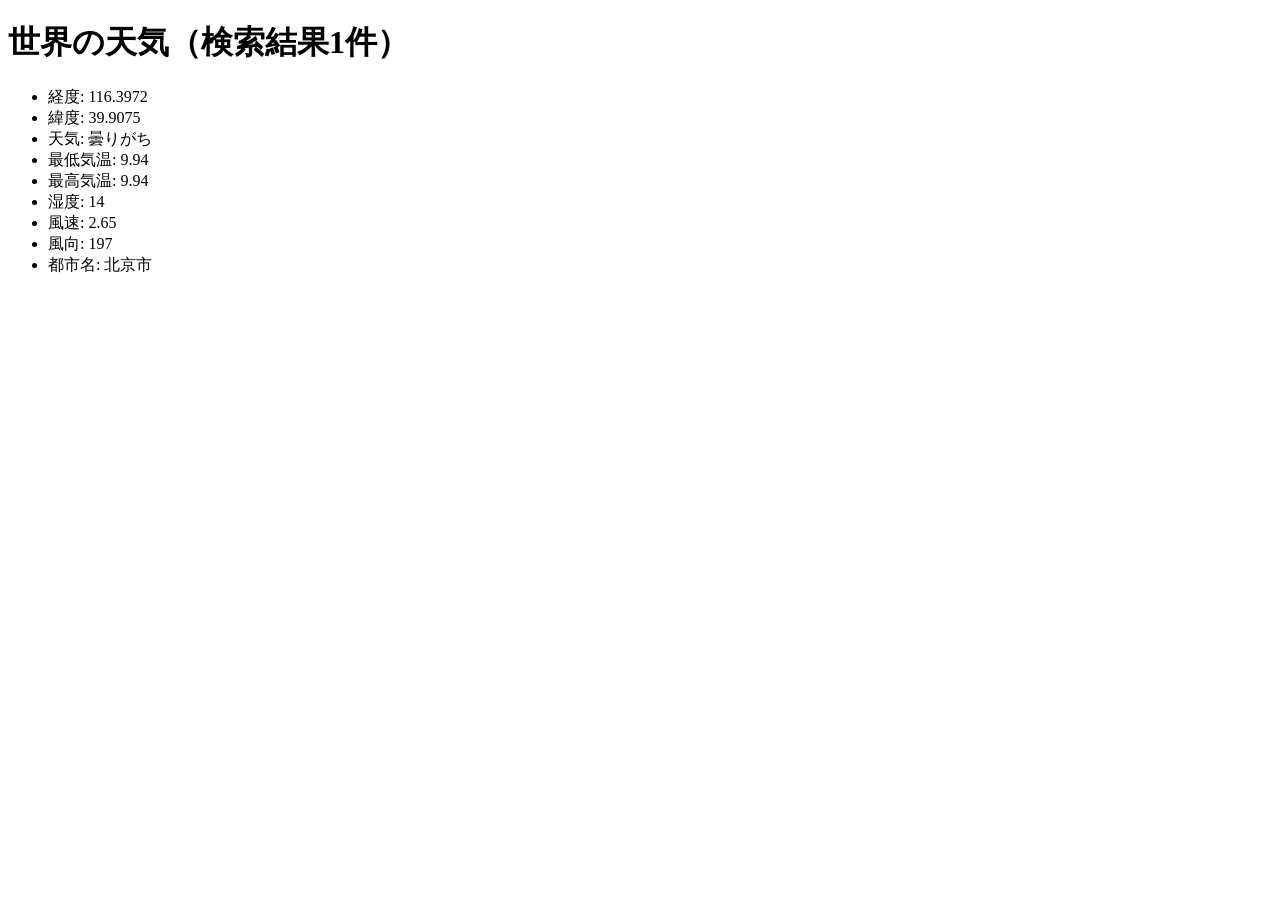
==== project.html @ 827af9b9 "提出課題1-2" ====
<!-- 課題1-4: プロジェクト課題の検索結果を表示する HTML をここに記述してください．-->
<!DOCTYPE html>
<html>
  <head>
    <meta charset="utf-8">
    <title>My test page</title>
  </head>
  <body>
    <h1>世界の天気（検索結果1件）</h1>
    <ul>
      <li>経度: 116.3972</li>
      <li>緯度: 39.9075</li>
      <li>天気: 曇りがち</li>
      <li>最低気温: 9.94</li>
      <li>最高気温: 9.94</li>
      <li>湿度: 14</li>
      <li>風速: 2.65</li>
      <li>風向: 197</li>
      <li>都市名: 北京市</li>
    </ul>
  </body>
</html>
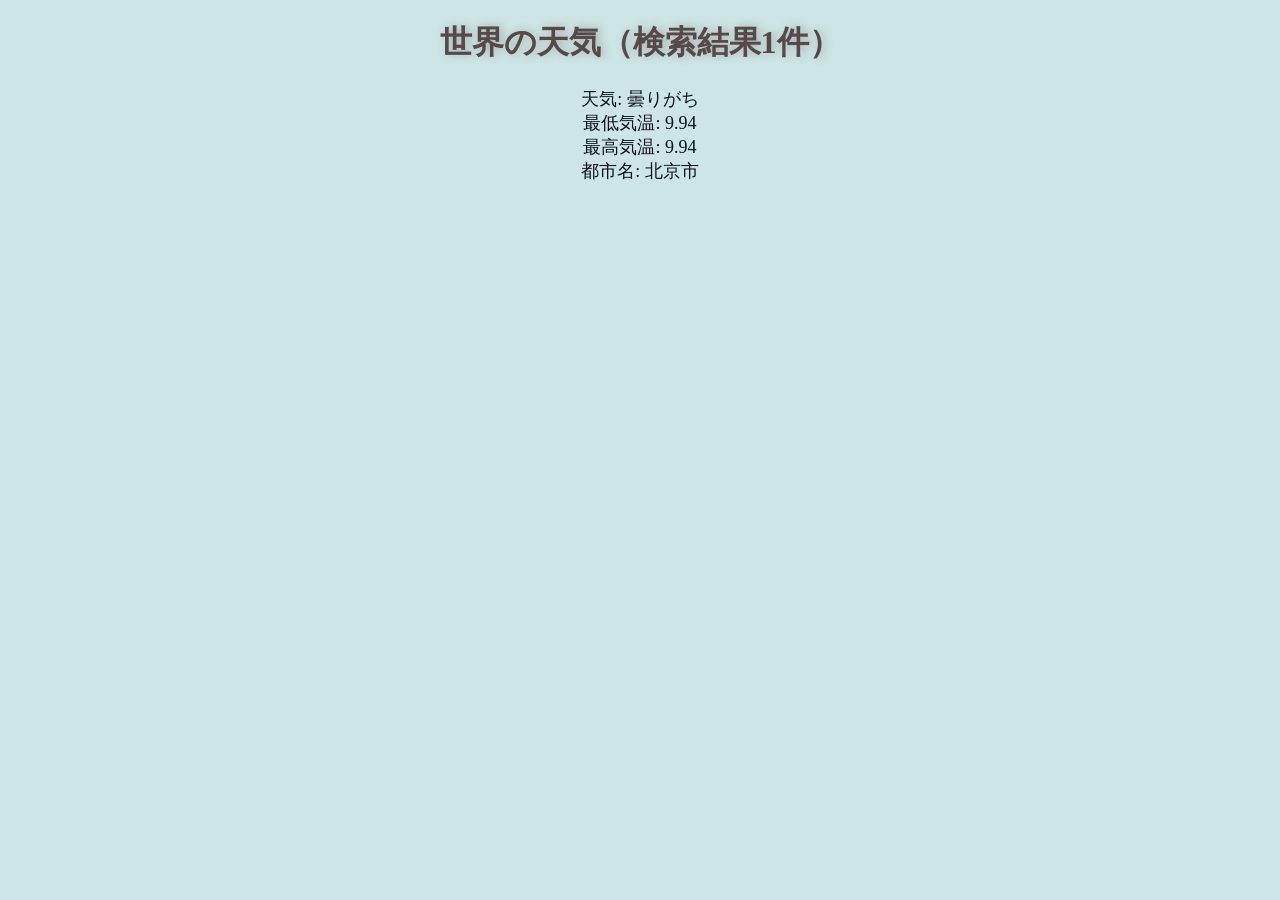
==== commit 64d29130: "提出課題2-3" ====
--- a/project.html
+++ b/project.html
@@ -4,19 +4,17 @@
   <head>
     <meta charset="utf-8">
     <title>My test page</title>
+    <link rel="stylesheet" href="tenki.css">
   </head>
   <body>
     <h1>世界の天気（検索結果1件）</h1>
     <ul>
-      <li>経度: 116.3972</li>
-      <li>緯度: 39.9075</li>
+
       <li>天気: 曇りがち</li>
       <li>最低気温: 9.94</li>
       <li>最高気温: 9.94</li>
-      <li>湿度: 14</li>
-      <li>風速: 2.65</li>
-      <li>風向: 197</li>
       <li>都市名: 北京市</li>
+
     </ul>
   </body>
 </html>
--- a/tenki.css
+++ b/tenki.css
@@ -0,0 +1,25 @@
+body {
+   text-align: center;
+   background-color: rgb(205, 229, 230); 
+}
+
+
+h1{
+    
+    color: rgb(85, 73, 73);
+    text-shadow: 3px 0 10px rgb(172, 172, 172);
+}
+
+h2 {
+    font-family: cursive;
+    color: #638b7f;
+    background: linear-gradient(to right, white , #ffefaf);
+}
+
+ul {
+    list-style: none;
+    padding: 0;
+    font-size: large;
+    color: #0d1117;
+}
+
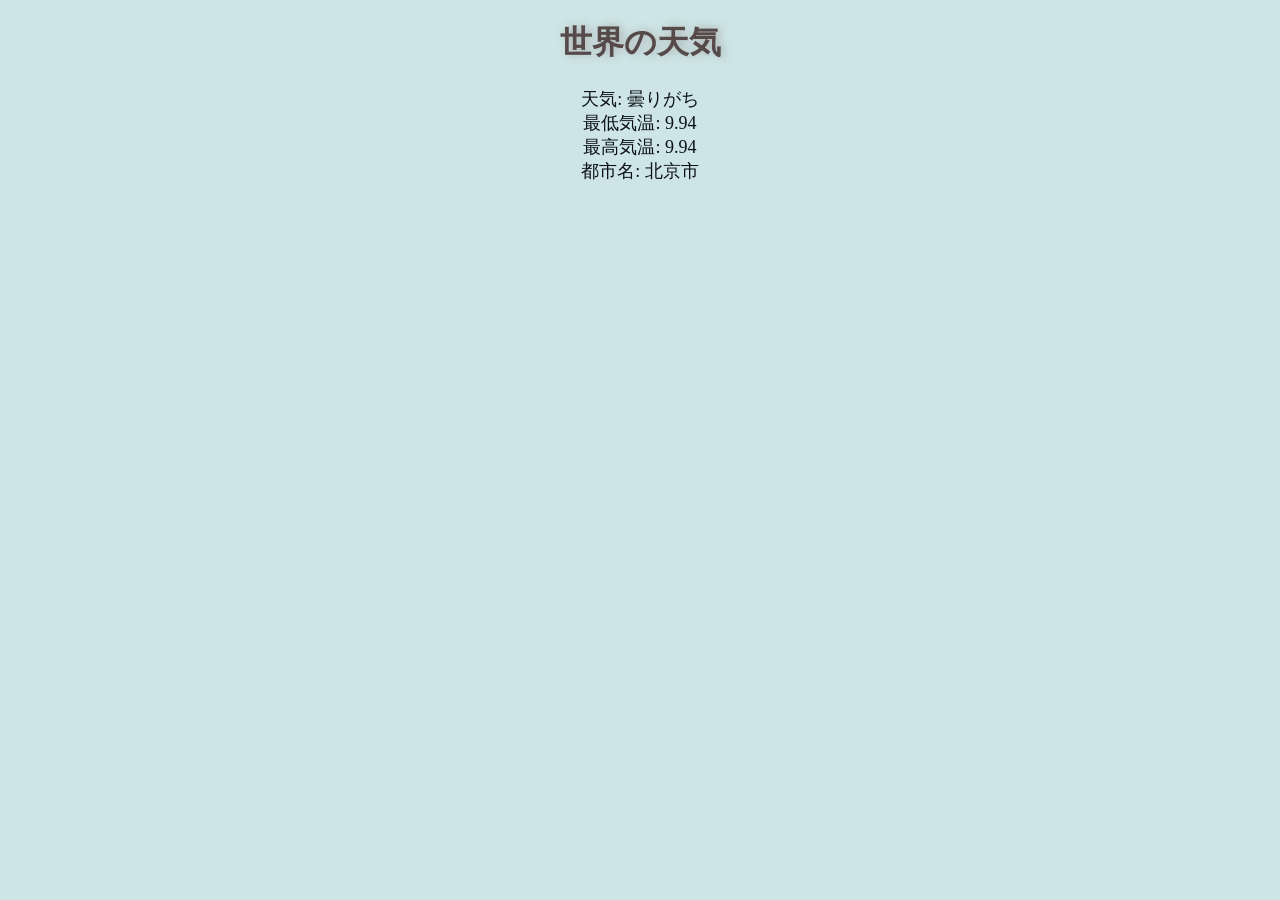
==== commit 89cf2e79: "提出課題3_1" ====
--- a/project.html
+++ b/project.html
@@ -5,9 +5,12 @@
     <meta charset="utf-8">
     <title>My test page</title>
     <link rel="stylesheet" href="tenki.css">
+    <script src="weather.js" defer></script>
   </head>
   <body>
-    <h1>世界の天気（検索結果1件）</h1>
+    <h1>世界の天気</h1>
+
+    
     <ul>
 
       <li>天気: 曇りがち</li>
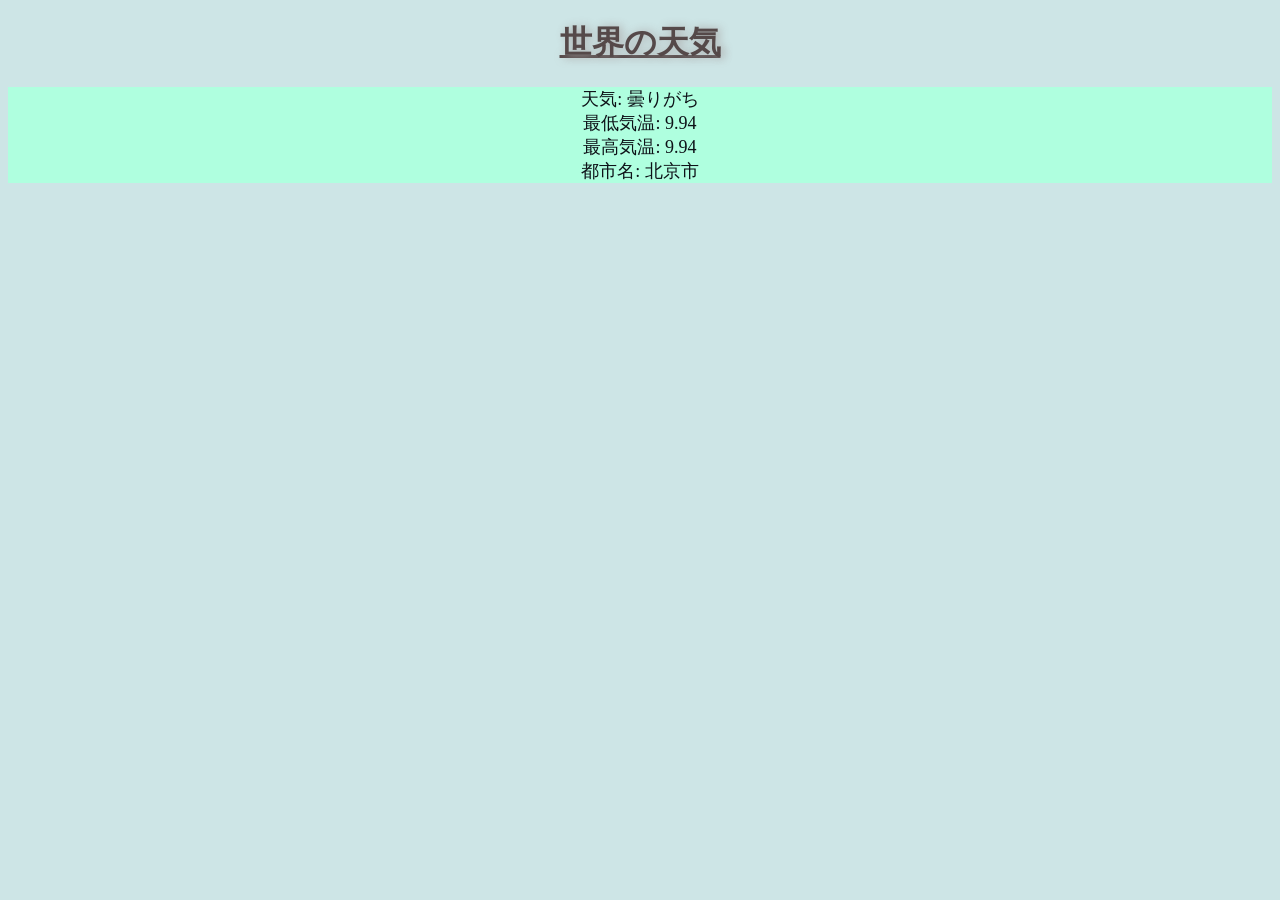
==== commit 88e06be8: "再提出課題1-4" ====
--- a/project.html
+++ b/project.html
@@ -12,12 +12,12 @@
 
     
     <ul>
-
+      <div id="weather">
       <li>天気: 曇りがち</li>
       <li>最低気温: 9.94</li>
       <li>最高気温: 9.94</li>
       <li>都市名: 北京市</li>
-
+      </div>
     </ul>
   </body>
 </html>
--- a/tenki.css
+++ b/tenki.css
@@ -8,6 +8,7 @@
     
     color: rgb(85, 73, 73);
     text-shadow: 3px 0 10px rgb(172, 172, 172);
+    text-decoration: underline;
 }
 
 h2 {
@@ -23,3 +24,8 @@
     color: #0d1117;
 }
 
+div#weather {
+    background-color: #afffdf;
+    font-size: large;
+}
+
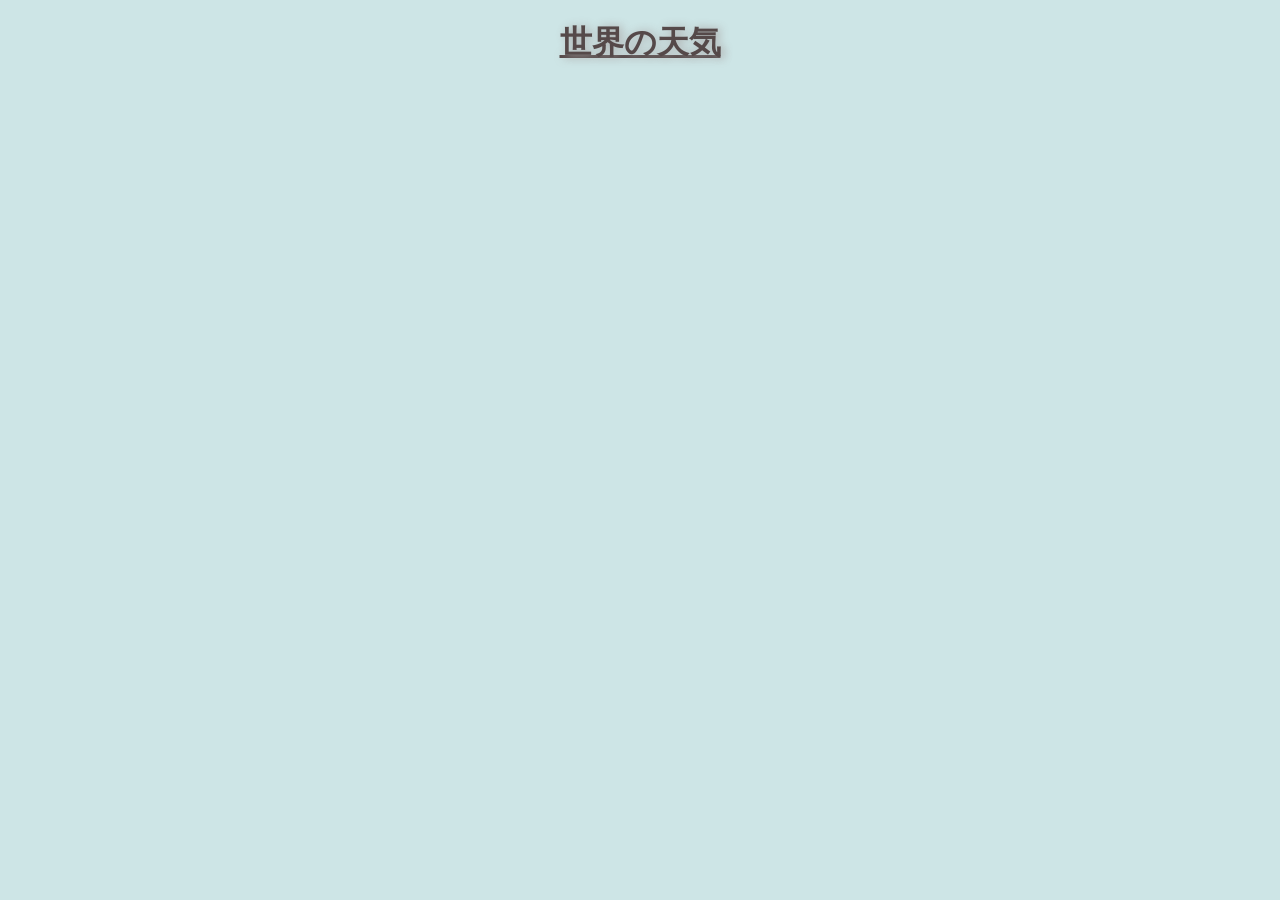
==== commit 0aeb0fa7: "課題5-2" ====
--- a/project.html
+++ b/project.html
@@ -11,13 +11,6 @@
     <h1>世界の天気</h1>
 
     
-    <ul>
-      <div id="weather">
-      <li>天気: 曇りがち</li>
-      <li>最低気温: 9.94</li>
-      <li>最高気温: 9.94</li>
-      <li>都市名: 北京市</li>
-      </div>
-    </ul>
+
   </body>
 </html>
